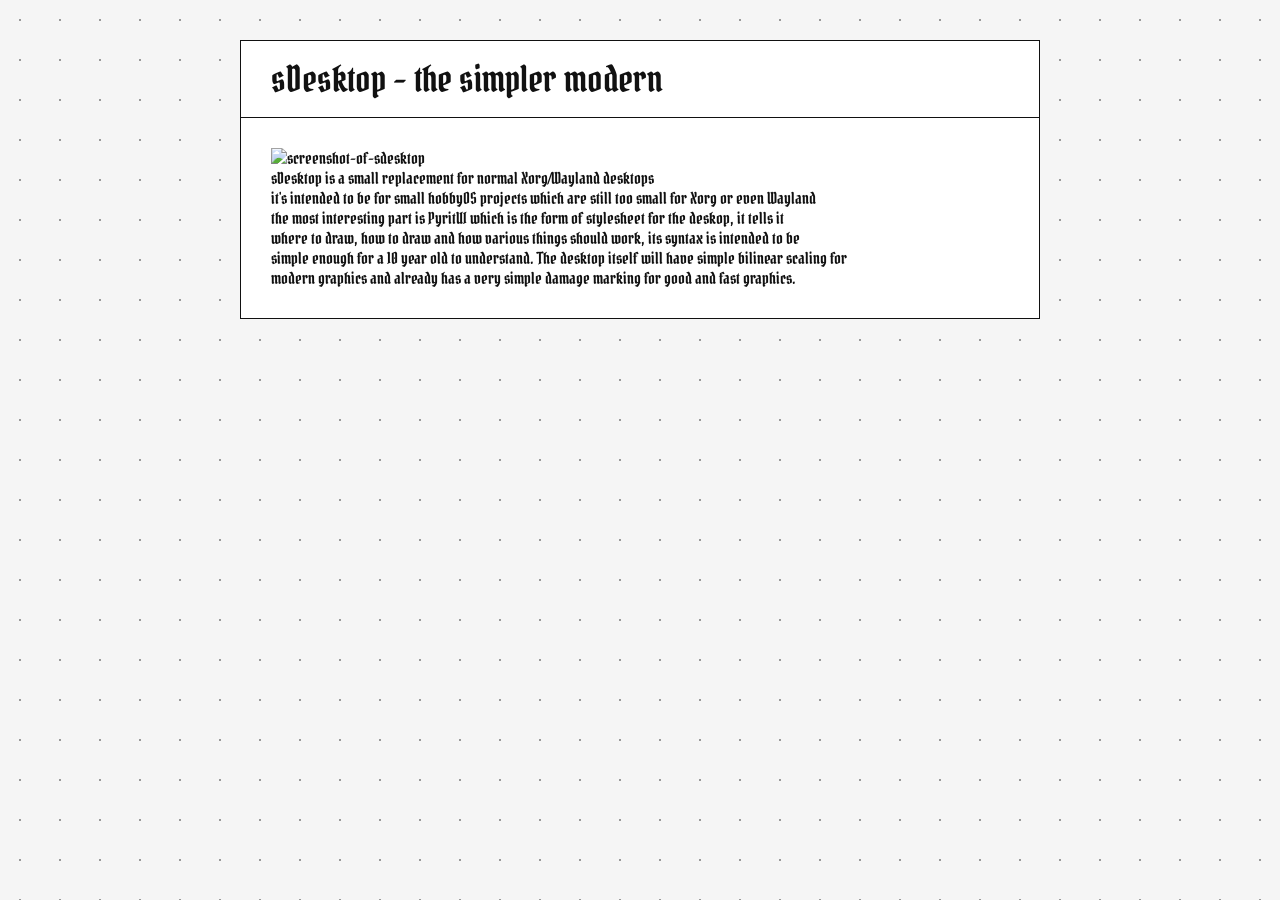
==== sDesktop/index.html @ 12b11613 "custom cursor; selection color" ====
<!doctype html>
<html lang="en">
    <head>
        <title>sulfurLabs | sDesktop</title>
        <meta name="viewport" content="width=device-width, initial-scale=1.0">
        <link rel="stylesheet" href="../styles/style.css">
        <script src="../styles/cursor.js" defer></script>
    </head>
    <body>
        <div class="cursor-texture"></div>
        <div class="main-container">

            <h1 class="title-box">
                sDesktop - the simpler modern
            </h1>

            <div class="main2-container">

                <div class="desktop-screenshot">
                    <img src="desktop/1.png" alt="screenshot-of-sdesktop">
                </div>

                <p>
                    sDesktop is a small replacement for normal Xorg/Wayland desktops <br>
                    it's intended to be for small hobbyOS projects which are still too small for Xorg or even Wayland <br>
                    the most interesting part is PyritUI which is the form of stylesheet for the deskop, it tells it <br>
                    where to draw, how to draw and how various things should work, its syntax is intended to be <br>
                    simple enough for a 10 year old to understand. The desktop itself will have simple bilinear scaling for <br>
                    modern graphics and already has a very simple damage marking for good and fast graphics.
                </p>

            </div>
        </div>
    </body>
</html>
---- styles/style.css ----
@import url('https://fonts.googleapis.com/css2?family=Pirata+One&display=swap');

::selection {
    background: #55db;
    color: #ffffff;
}

* {
    cursor: none;
    margin: 0;
    padding: 0;
    box-sizing: border-box;
    color: #111111;
    font-family: 'Pirata One', serif;
}

body {
    background-color: #f5f5f5;
    background-image: radial-gradient(#999999 1px, transparent 1px);
    background-size: 40px 40px;
}

.cursor-texture {
    position: fixed;
    top: 0;
    left: 0;
    width: 12px;
    height: 12px;
    background: #ffffff;
    border-radius: 100%;
    pointer-events: none; /* to not interact with links */
    z-index: 99999; /* so its always on top */
    mix-blend-mode: difference; /* invert background */
    transform: translate(-100%, -100%);
}

.main-container {
    width: 800px;
    margin: 40px auto;
    background: #ffffff;
    border: 1px solid #111111;
    border-radius: 0;
}

/* text content*/
.main2-container {
    padding: 30px;
}

.title-box {
    width: 100%;
    font-size: 36px;
    font-weight: normal;
    padding: 15px 30px;
    background: #ffffff;
    color: #111111;
    border-bottom: 1px solid #111111;
    transition: background-color 150ms ease,  color 150ms ease;
}

.title-box:hover {
    background: #111111;
    color: #ffffff;
}

.desktop-screenshot img {
    width: 90%;
    height: 90%;
}
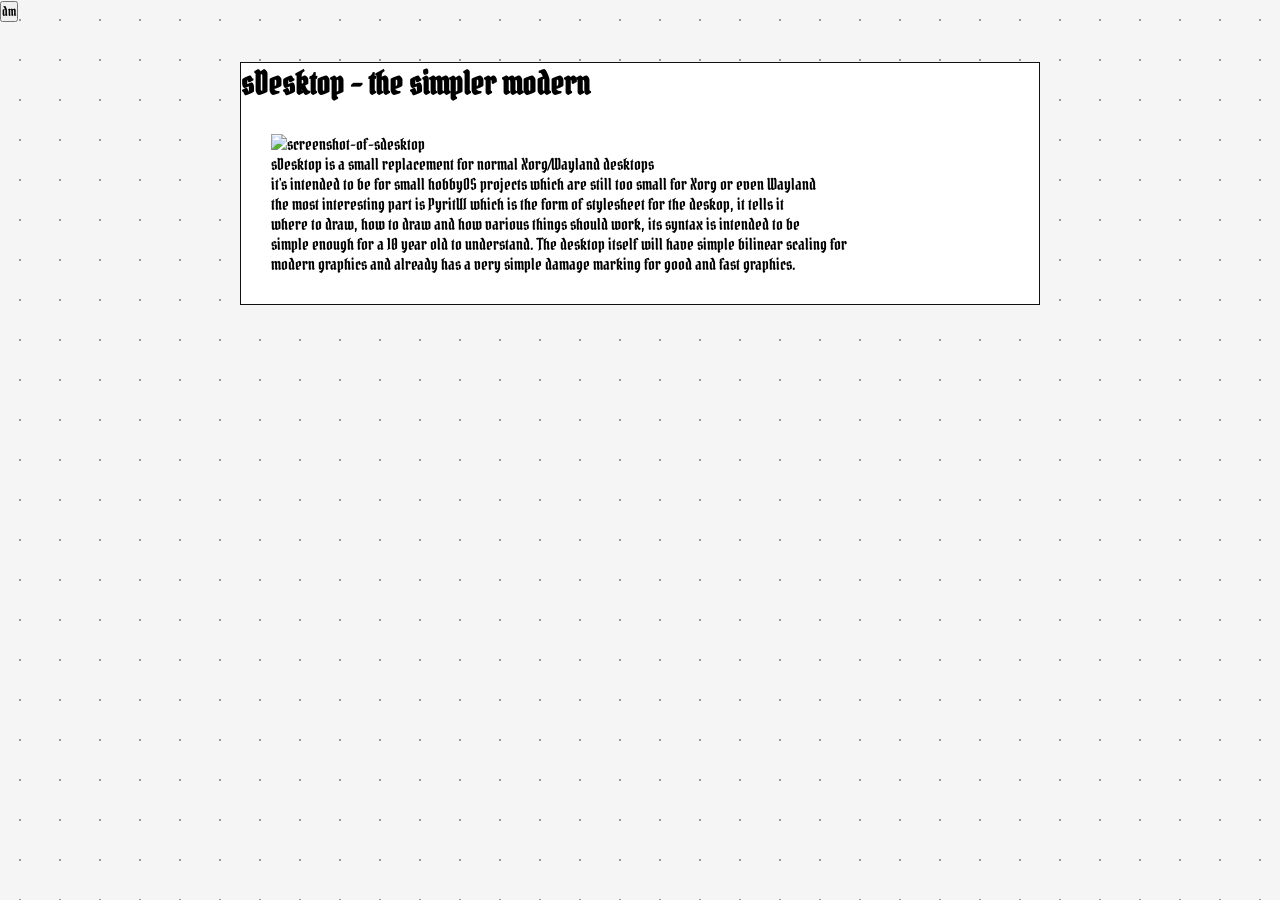
==== commit 32761e28: "light/dark mode" ====
--- a/sDesktop/index.html
+++ b/sDesktop/index.html
@@ -5,9 +5,11 @@
         <meta name="viewport" content="width=device-width, initial-scale=1.0">
         <link rel="stylesheet" href="../styles/style.css">
         <script src="../styles/cursor.js" defer></script>
+        <script src="../styles/theme.js" defer></script>
     </head>
     <body>
         <div class="cursor-texture"></div>
+        <button id="themeButton" onclick="changeTheme()">dm</button>
         <div class="main-container">
 
             <h1 class="title-box">
--- a/styles/style.css
+++ b/styles/style.css
@@ -1,7 +1,52 @@
 @import url('https://fonts.googleapis.com/css2?family=Pirata+One&display=swap');
 
+/*just thought this gradient looked cool*/
+[gradient="pruple-green"] {
+    --selection0001: #45f299;
+    --selection0002: #45e299;
+    --selection0003: #45d299;
+    --selection0004: #45c299;
+    --selection0005: #45b299;
+    --selection0006: #45a299;
+    --selection0007: #459299;
+    --selection0008: #458299;
+    --selection0009: #457299;
+    --selection0010: #456299;
+    --selection0011: #455299;
+    --selection0012: #454299;
+    --selection0013: #453299;
+    --selection0014: #452299;
+    --selection0015: #451299;
+}
+:root {
+    color-scheme: light;
+    --color-bg: #f5f5f5;
+    --color-bg-dots: #999999;
+    --color-border: #111111;
+    --color-border-invert: #eeeeee;
+    --color-main: #ffffff;
+    --color-main-txt: #000000;
+    /*--color-title-box: #444950;*/
+    --color-title-box: #151515;
+    --color-title-box-txt: #ffffff;
+}
+
+[data-theme="dark"] {
+    color-scheme: dark;
+
+    --color-bg: #151515;
+    --color-bg-dots: #444444;
+    --color-border: #eeeeee;
+    --color-border-invert: #111111;
+    --color-main: #222222;
+    --color-main-txt: #eeeeee;
+    /*--color-title-box: #444950;*/
+    --color-title-box: #eeeeee;
+    --color-title-box-txt: #151515;
+}
+
 ::selection {
-    background: #55db;
+    background: #456299;
     color: #ffffff;
 }
 
@@ -10,13 +55,13 @@
     margin: 0;
     padding: 0;
     box-sizing: border-box;
-    color: #111111;
+    color: var(--color-main-txt);
     font-family: 'Pirata One', serif;
 }
 
 body {
-    background-color: #f5f5f5;
-    background-image: radial-gradient(#999999 1px, transparent 1px);
+    background-color: var(--color-bg);
+    background-image: radial-gradient(var(--color-bg-dots) 1px, transparent 1px);
     background-size: 40px 40px;
 }
 
@@ -35,32 +80,74 @@
 }
 
 .main-container {
+    /*font-size: 18px;*/
     width: 800px;
     margin: 40px auto;
-    background: #ffffff;
-    border: 1px solid #111111;
+    background: var(--color-main);
+    color: var(--color-main-txt);
+    border: 1px solid var(--color-border);
     border-radius: 0;
 }
 
 /* text content*/
 .main2-container {
+    background: var(--color-main);
+    color: var(--color-main-txt);
     padding: 30px;
 }
 
-.title-box {
+.button-container {
+    display: flex;
+    flex-direction: row;
+    flex-wrap: nowrap;
+    gap: 0;
+    width: max-content;
+}
+
+.button1 {
+    display: inline-block;
+
+    margin: 5px 0px 5px -5px;
+    padding: 6px 16px;
+
+    background: var(--color-main);
+    color: var(--color-main-txt);
+    border: 1px solid var(--color-border);
+    text-decoration: none;
+    font-size: 18px;
+
+    box-shadow:
+        5px 5px 0 1px var(--color-border), /* inner*/
+        5px 5px 0 2px var(--color-border);
+    transition:
+        background-color 150ms ease,
+        color 150ms ease,
+        box-shadow 150ms ease;
+}
+
+.button1:hover {
+    background: #111111;
+    color: #ffffff;
+
+    box-shadow:
+        5px 5px 0 1px var(--color-border-invert), /*inner*/
+        5px 5px 0 2px var(--color-border);
+}
+
+header.title-box {
     width: 100%;
-    font-size: 36px;
+    font-size: 40px;
     font-weight: normal;
     padding: 15px 30px;
-    background: #ffffff;
-    color: #111111;
-    border-bottom: 1px solid #111111;
+    background: var(--color-title-box);
+    color: var(--color-title-box-txt);
+    border-bottom: 1px solid var(--color-border);
     transition: background-color 150ms ease,  color 150ms ease;
 }
 
-.title-box:hover {
-    background: #111111;
-    color: #ffffff;
+header.title-box:hover {
+    /*background: #111111;
+    color: #ffffff;*/
 }
 
 .desktop-screenshot img {
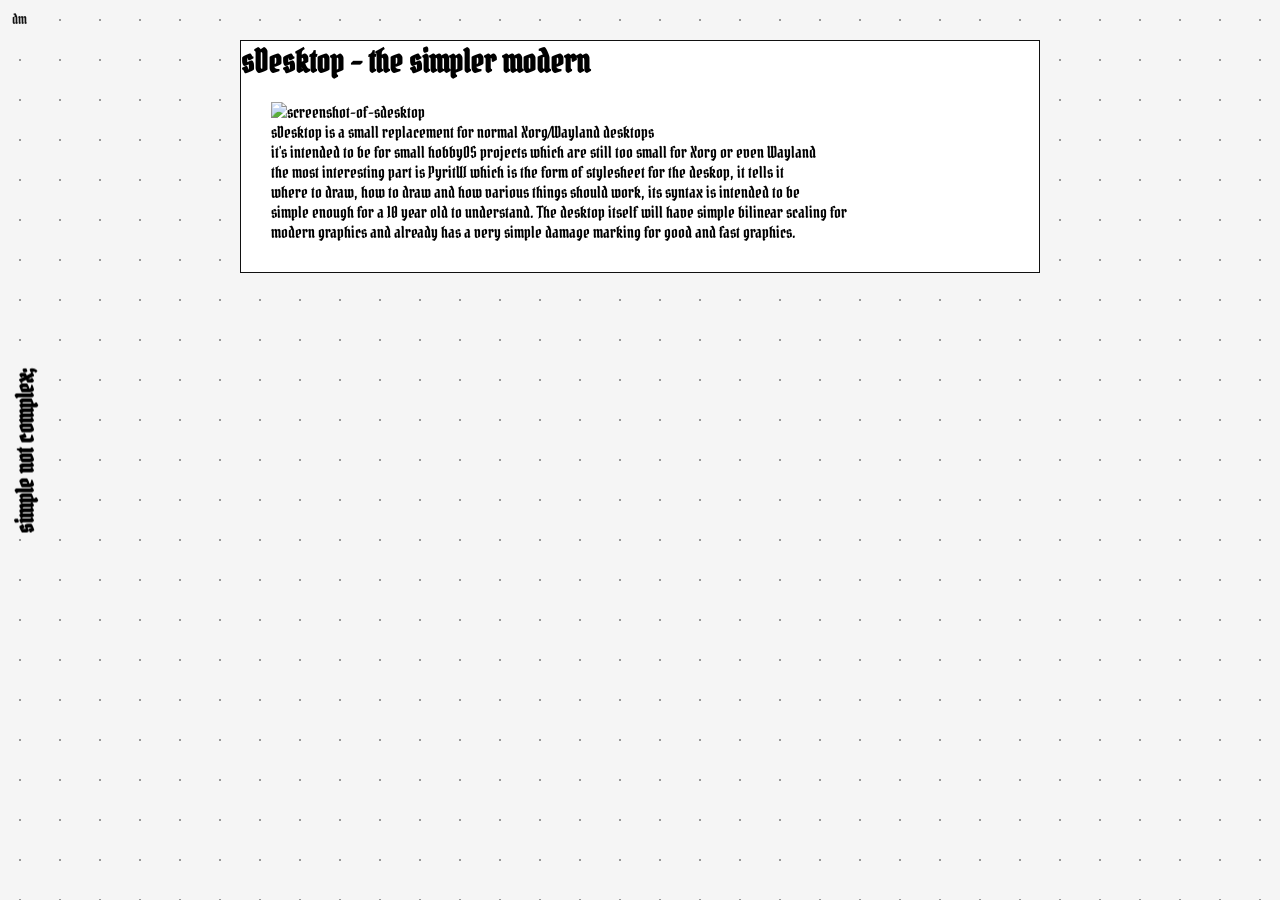
==== commit e9e3dced: "theme button changes; sidebar text; more detailed project list" ====
--- a/sDesktop/index.html
+++ b/sDesktop/index.html
@@ -9,7 +9,9 @@
     </head>
     <body>
         <div class="cursor-texture"></div>
+        <h2 class="sidesubtitle">simple not complex;</h2>
         <button id="themeButton" onclick="changeTheme()">dm</button>
+
         <div class="main-container">
 
             <h1 class="title-box">
--- a/styles/style.css
+++ b/styles/style.css
@@ -21,6 +21,7 @@
 :root {
     color-scheme: light;
     --color-bg: #f5f5f5;
+    --color-text: #111111;
     --color-bg-dots: #999999;
     --color-border: #111111;
     --color-border-invert: #eeeeee;
@@ -35,6 +36,7 @@
     color-scheme: dark;
 
     --color-bg: #151515;
+    --color-text: #eeeeee;
     --color-bg-dots: #444444;
     --color-border: #eeeeee;
     --color-border-invert: #111111;
@@ -46,7 +48,7 @@
 }
 
 ::selection {
-    background: #456299;
+    background: #453299;
     color: #ffffff;
 }
 
@@ -80,7 +82,7 @@
 }
 
 .main-container {
-    /*font-size: 18px;*/
+    font-size: 16px;
     width: 800px;
     margin: 40px auto;
     background: var(--color-main);
@@ -93,7 +95,14 @@
 .main2-container {
     background: var(--color-main);
     color: var(--color-main-txt);
-    padding: 30px;
+    padding: 20px 30px 30px 30px;
+}
+
+h3 {
+    font-size: 32px;
+    border-bottom: 1px solid var(--color-border);
+    padding-bottom: 1px;
+    margin-bottom: 10px;
 }
 
 .button-container {
@@ -150,6 +159,42 @@
     color: #ffffff;*/
 }
 
+.sidesubtitle {
+    position: fixed;
+    left: 10px;
+    top: 50%;
+    transform: translateY(-50%) rotate(180deg);
+
+    z-index: 1; /*its just a text*/
+
+    writing-mode: vertical-rl;
+    font-size: 24px;
+}
+
+#themeButton {
+    position: fixed;
+    top: 0;
+    left: 0;
+    z-index: 1000;
+
+    background: var(--color-bg);
+    color: var(--color-text);
+    /*border: 1px solid var(--color-border);*/
+    border: none;
+
+    padding: 10px 12px;
+
+    font-size: 14px;
+    font-weight: 500;
+
+    transition: 0.2s ease;
+}
+
+#themeButton:hover {
+    background: var(--color-title-box);
+    color: var(--color-title-box-txt);
+}
+
 .desktop-screenshot img {
     width: 90%;
     height: 90%;
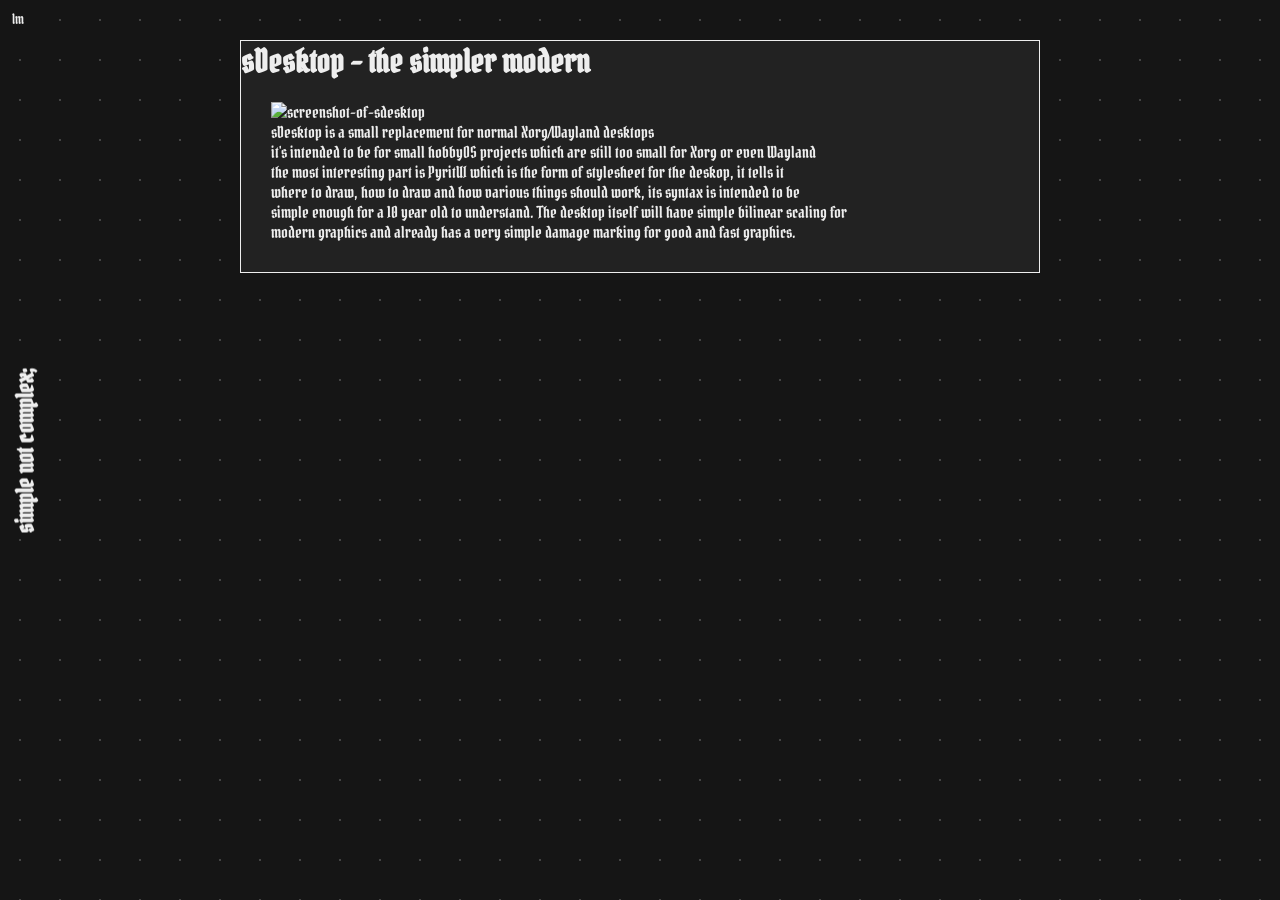
==== commit 040665a5: "changed themeButton text" ====
--- a/sDesktop/index.html
+++ b/sDesktop/index.html
@@ -10,7 +10,7 @@
     <body>
         <div class="cursor-texture"></div>
         <h2 class="sidesubtitle">simple not complex;</h2>
-        <button id="themeButton" onclick="changeTheme()">dm</button>
+        <button id="themeButton" onclick="changeTheme()">lm</button>
 
         <div class="main-container">
 
--- a/styles/style.css
+++ b/styles/style.css
@@ -19,20 +19,6 @@
     --selection0015: #451299;
 }
 :root {
-    color-scheme: light;
-    --color-bg: #f5f5f5;
-    --color-text: #111111;
-    --color-bg-dots: #999999;
-    --color-border: #111111;
-    --color-border-invert: #eeeeee;
-    --color-main: #ffffff;
-    --color-main-txt: #000000;
-    /*--color-title-box: #444950;*/
-    --color-title-box: #151515;
-    --color-title-box-txt: #ffffff;
-}
-
-[data-theme="dark"] {
     color-scheme: dark;
 
     --color-bg: #151515;
@@ -45,6 +31,20 @@
     /*--color-title-box: #444950;*/
     --color-title-box: #eeeeee;
     --color-title-box-txt: #151515;
+}
+
+[data-theme="light"] {
+    color-scheme: light;
+
+    --color-bg: #f5f5f5;
+    --color-text: #111111;
+    --color-bg-dots: #999999;
+    --color-border: #111111;
+    --color-border-invert: #eeeeee;
+    --color-main: #ffffff;
+    --color-main-txt: #000000;
+    --color-title-box: #151515;
+    --color-title-box-txt: #ffffff;
 }
 
 ::selection {
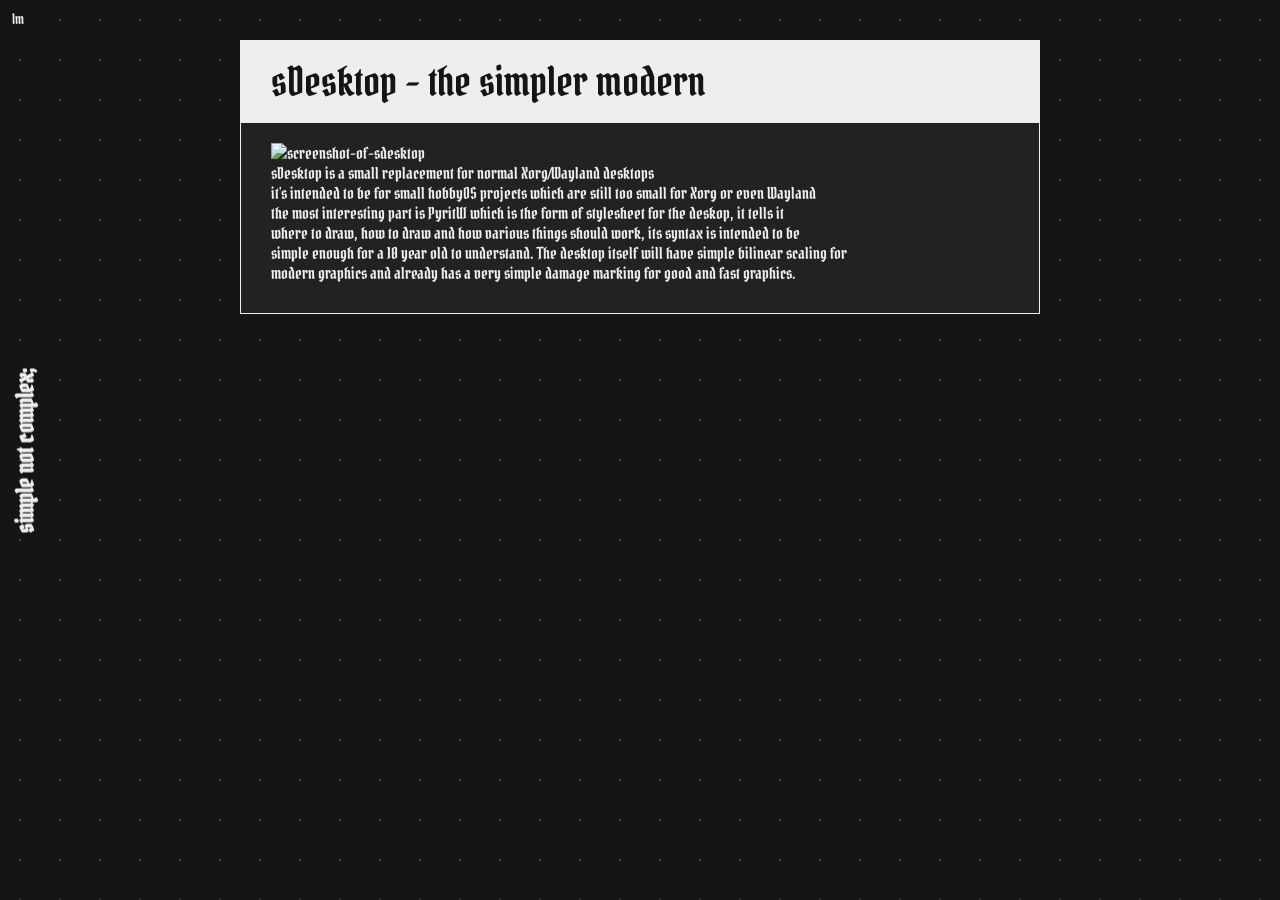
==== commit 26d4861f: "title fix" ====
--- a/sDesktop/index.html
+++ b/sDesktop/index.html
@@ -13,10 +13,9 @@
         <button id="themeButton" onclick="changeTheme()">lm</button>
 
         <div class="main-container">
-
-            <h1 class="title-box">
+            <header class="title-box">
                 sDesktop - the simpler modern
-            </h1>
+            </header>
 
             <div class="main2-container">
 
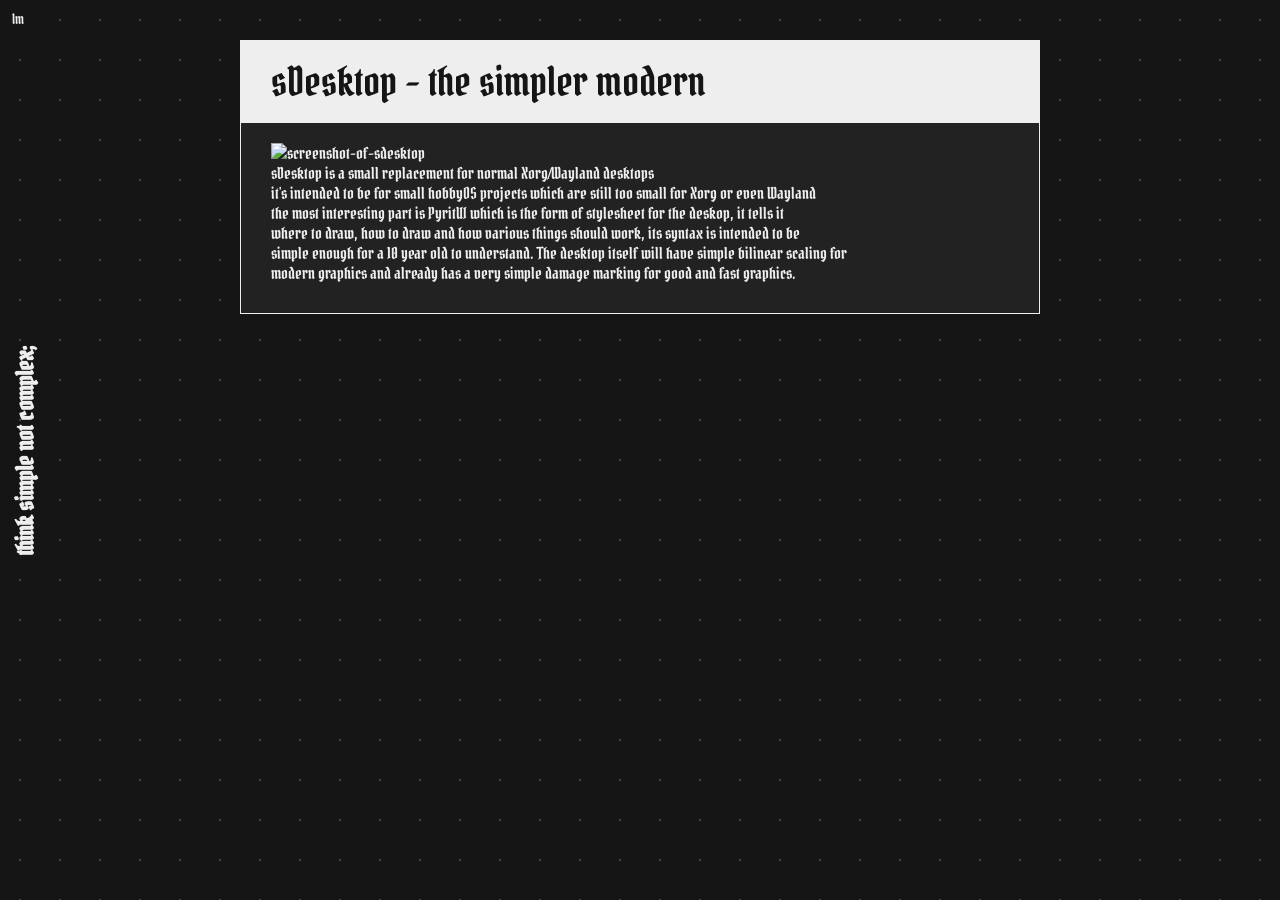
==== commit c41ead77: "better looking project list" ====
--- a/sDesktop/index.html
+++ b/sDesktop/index.html
@@ -9,7 +9,7 @@
     </head>
     <body>
         <div class="cursor-texture"></div>
-        <h2 class="sidesubtitle">simple not complex;</h2>
+        <h2 class="sidesubtitle">think simple not complex;</h2>
         <button id="themeButton" onclick="changeTheme()">lm</button>
 
         <div class="main-container">
--- a/styles/style.css
+++ b/styles/style.css
@@ -25,7 +25,7 @@
     --color-text: #eeeeee;
     --color-bg-dots: #444444;
     --color-border: #eeeeee;
-    --color-border-invert: #111111;
+    --color-border-invert: #eeeeee;
     --color-main: #222222;
     --color-main-txt: #eeeeee;
     /*--color-title-box: #444950;*/
@@ -40,7 +40,7 @@
     --color-text: #111111;
     --color-bg-dots: #999999;
     --color-border: #111111;
-    --color-border-invert: #eeeeee;
+    --color-border-invert: #111111;
     --color-main: #ffffff;
     --color-main-txt: #000000;
     --color-title-box: #151515;
@@ -135,8 +135,8 @@
 }
 
 .button1:hover {
-    background: #111111;
-    color: #ffffff;
+    background: var(--color-border-invert);
+    color: var(--color-title-box-txt);
 
     box-shadow:
         5px 5px 0 1px var(--color-border-invert), /*inner*/
@@ -199,3 +199,75 @@
     width: 90%;
     height: 90%;
 }
+
+.projects {
+    margin-top: 20px;
+}
+
+.projects h3 {
+    margin-bottom: 20px;
+}
+
+.project {
+    padding: 5px 20px 20px 20px;
+    border: 1px solid var(--color-border);
+    background: var(--color-main);
+
+    transition: transform 250ms ease;
+}
+
+.project:hover {
+    /*transform: translate(-2px, -2px);*/
+    /*box-shadow:
+        5px 5px 0 1px var(--color-border),
+        5px 5px 0 2px var(--color-border);*/
+    box-shadow:
+        0px 5px 0 0px var(--color-border);
+}
+
+.project h4 {
+    font-size: 32px;
+    font-weight: normal;
+    margin-bottom: 3px;
+}
+
+.project p {
+    font-size: 17px;
+    opacity: 0.7;
+    margin-bottom: 18px;
+}
+
+.project-links {
+    display: flex;
+    flex-wrap: wrap;
+    /*gap: 10px;*/
+
+    padding-top: 0px;
+    /*border-top: 1px solid var(--color-border);*/
+}
+
+.project-links .button1 {
+    margin: -5px;
+    font-size: 18px;
+}
+
+.project-top {
+    /*where program name is + number*/
+    display: flex;
+    justify-content: space-between;
+    align-items: center;
+}
+
+.project-top h4 {
+    font-size: 32px;
+    font-weight: normal;
+}
+
+/* project number*/
+.project-top span {
+    margin-top: -16px;
+    margin-right: -6px;
+
+    font-size: 16px;
+    opacity: 0.5;
+}
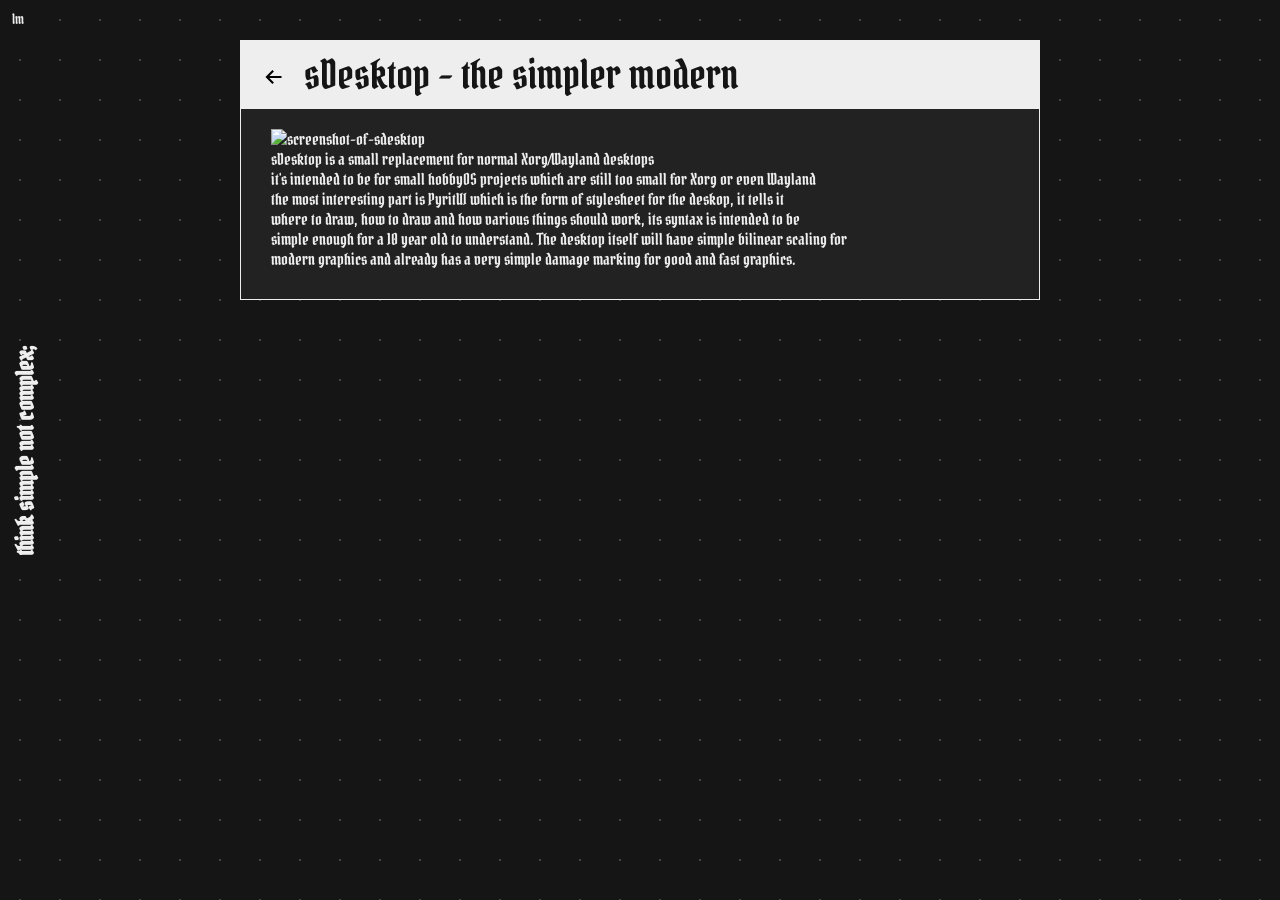
==== commit fdc0df53: "new simple ThemeStore for sDesktop" ====
--- a/sDesktop/index.html
+++ b/sDesktop/index.html
@@ -1,8 +1,9 @@
 <!doctype html>
 <html lang="en">
     <head>
+        <meta charset="UTF-8">
+        <meta name="viewport" content="width=device-width, initial-scale=1.0">
         <title>sulfurLabs | sDesktop</title>
-        <meta name="viewport" content="width=device-width, initial-scale=1.0">
         <link rel="stylesheet" href="../styles/style.css">
         <script src="../styles/cursor.js" defer></script>
         <script src="../styles/theme.js" defer></script>
@@ -12,8 +13,9 @@
         <h2 class="sidesubtitle">think simple not complex;</h2>
         <button id="themeButton" onclick="changeTheme()">lm</button>
 
-        <div class="main-container">
+        <main class="main-container">
             <header class="title-box">
+                <a href="../index.html" class="back-button" aria-label="back to main site" title="back to main site"><img src="../styles/arrow.svg" alt="back"></a>
                 sDesktop - the simpler modern
             </header>
 
@@ -33,6 +35,6 @@
                 </p>
 
             </div>
-        </div>
+        </main>
     </body>
 </html>
--- a/styles/style.css
+++ b/styles/style.css
@@ -47,6 +47,11 @@
     --color-title-box-txt: #ffffff;
 }
 
+/*backarrow */
+[data-theme="light"] .back-button img {
+    filter: invert(1);
+}
+
 ::selection {
     background: #453299;
     color: #ffffff;
@@ -147,7 +152,7 @@
     width: 100%;
     font-size: 40px;
     font-weight: normal;
-    padding: 15px 30px;
+    padding: 8px 23px;
     background: var(--color-title-box);
     color: var(--color-title-box-txt);
     border-bottom: 1px solid var(--color-border);
@@ -209,6 +214,7 @@
 }
 
 .project {
+    margin-top: -1px;
     padding: 5px 20px 20px 20px;
     border: 1px solid var(--color-border);
     background: var(--color-main);
@@ -221,8 +227,12 @@
     /*box-shadow:
         5px 5px 0 1px var(--color-border),
         5px 5px 0 2px var(--color-border);*/
+    /*box-shadow:
+        0px 5px 0 0px var(--color-border);*/
+
     box-shadow:
-        0px 5px 0 0px var(--color-border);
+        0 0 0 1px var(--color-border);
+    z-index: 8000;
 }
 
 .project h4 {
@@ -271,3 +281,23 @@
     font-size: 16px;
     opacity: 0.5;
 }
+
+/*for the titlebox*/
+.back-button {
+    display: inline-block;
+    margin-right: 12px;
+    vertical-align: middle;
+    line-height: 0;
+
+    transition: opacity 150ms ease;
+}
+
+.back-button:hover {
+    opacity: 0.6;
+}
+
+.back-button img {
+    display: block;
+    width: 20px;
+    height: 20px;
+}
